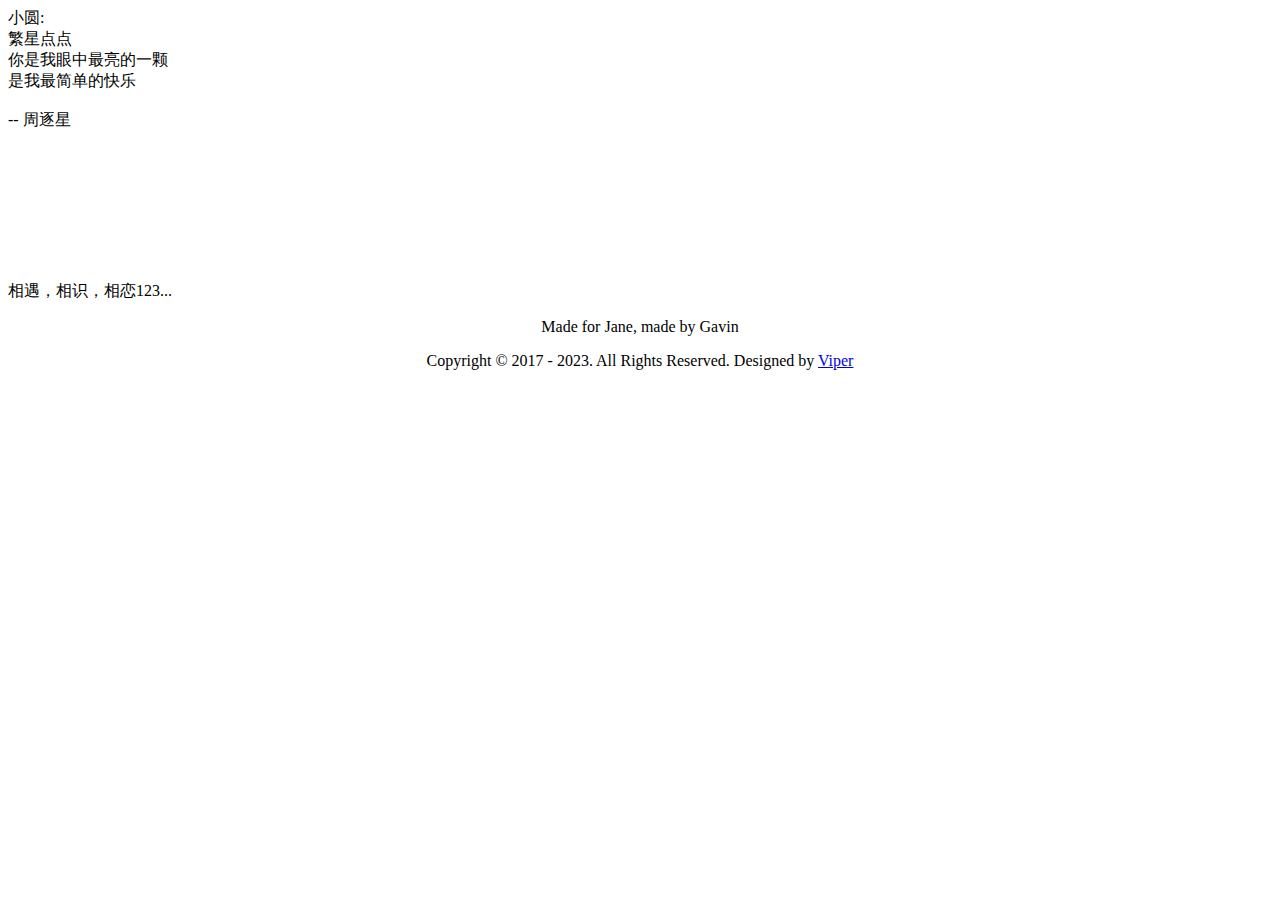
==== loveheart/index.html @ 20fbc38d "Update loveheart index.html" ====
﻿<!DOCTYPE html PUBLIC "-//W3C//DTD XHTML 1.0 Transitional//EN" "http://www.w3.org/TR/xhtml1/DTD/xhtml1-transitional.dtd">
<html xmlns="http://www.w3.org/1999/xhtml">
<head>
<meta http-equiv="Content-Type" content="text/html; charset=utf-8" />
<title>love line with Mrs.Right</title>

<style type="text/css">
@font-face {
	font-family: digit;
	src: url('digital-7_mono.ttf') format("truetype");
}
</style>

<link href="css/default.css" type="text/css" rel="stylesheet">
<script type="text/javascript" src="js/jquery.js"></script>
<script type="text/javascript" src="js/garden.js"></script>
<script type="text/javascript" src="js/functions.js"></script>

</head>

<body>
<!-- <embed src="http://p3qhnc0eg.bkt.clouddn.com/U%20are%20so%20beautiful.mp3" width="0" height="0" loop="-1" autostart="true"> </embed> -->
<embed src="http://other.web.ri01.sycdn.kuwo.cn/resource/n3/19/68/2405391895.mp3" width="0" height="0" loop="-1" autostart="true"> </embed>


<div id="mainDiv">
	<div id="content">
		<div id="code">
		小圆:<br />
        	繁星点点<br />
            	你是我眼中最亮的一颗</span><br />
            	<span class="keyword">是我最简单的快乐</span><br /><br />
            	-- 周逐星<br />


		</div>
		<div id="loveHeart">
			<canvas id="garden"></canvas>
			<div id="words">
				<div id="messages">
					相遇，相识，相恋123...
					<div id="elapseClock"></div>
				</div>
			</div>
		</div>
	</div>
</div>

<script type="text/javascript">
var offsetX = $("#loveHeart").width() / 2;
var offsetY = $("#loveHeart").height() / 2 - 55;
var together = new Date();

together.setFullYear(2021, 9, 24);//1.23；3.29
together.setHours(12);
together.setMinutes(0);
together.setSeconds(0);
together.setMilliseconds(0);

if (!document.createElement('canvas').getContext) {
	var msg = document.createElement("div");
	msg.id = "errorMsg";
	msg.innerHTML = "Your browser doesn't support HTML5!<br/>Recommend use Chrome 14+/IE 9+/Firefox 7+/Safari 4+";
	document.body.appendChild(msg);
	$("#code").css("display", "none")
	$("#copyright").css("position", "absolute");
	$("#copyright").css("bottom", "10px");
	document.execCommand("stop");
} else {
	setTimeout(function () {
		startHeartAnimation();
	}, 5000);

	timeElapse(together);
	setInterval(function () {
		timeElapse(together);
	}, 500);

	adjustCodePosition();
	$("#code").typewriter();
}
</script>
<div style="text-align:center;clear:both">
<p>Made for Jane, made by Gavin
<p>Copyright © 2017 - 2023. All Rights Reserved. Designed by <a href="https://github.com/enfangzhong" target="_blank">Viper<a /> </p>
</div>
</body>
</html>
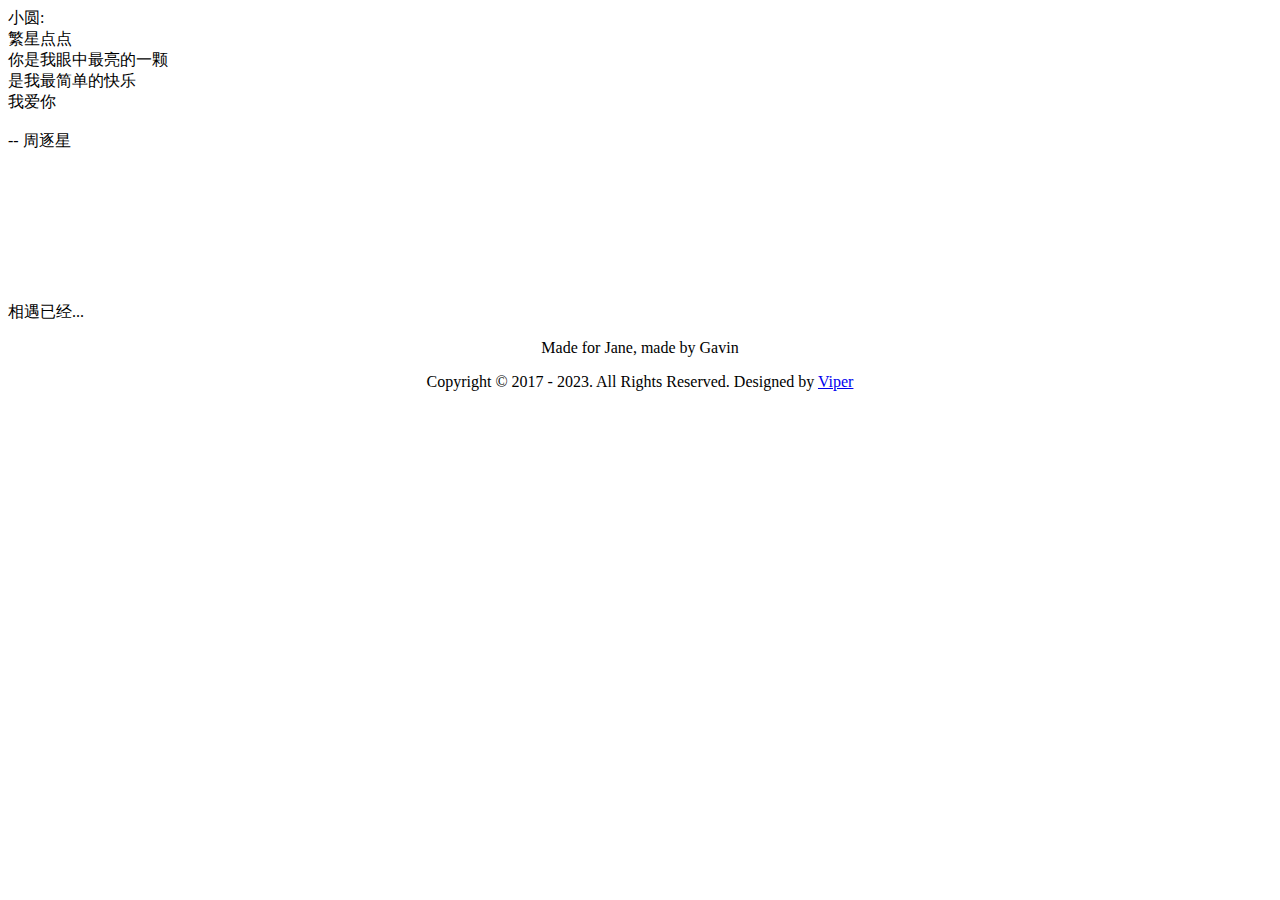
==== commit ba342d17: "Update index.html" ====
--- a/loveheart/index.html
+++ b/loveheart/index.html
@@ -28,8 +28,9 @@
 		<div id="code">
 		小圆:<br />
         	繁星点点<br />
-            	你是我眼中最亮的一颗</span><br />
-            	<span class="keyword">是我最简单的快乐</span><br /><br />
+            	你是我眼中最亮的一颗<br />
+		是我最简单的快乐<br />
+		<span class="keyword">我爱你</span><br /><br />
             	-- 周逐星<br />
 
 
@@ -38,9 +39,14 @@
 			<canvas id="garden"></canvas>
 			<div id="words">
 				<div id="messages">
-					相遇，相识，相恋123...
+					相遇已经...
 					<div id="elapseClock"></div>
 				</div>
+<!--			<div id="loveu">
+					<br/>
+					<div class="signature">- 钟先森</div>
+				</div>
+-->
 			</div>
 		</div>
 	</div>
